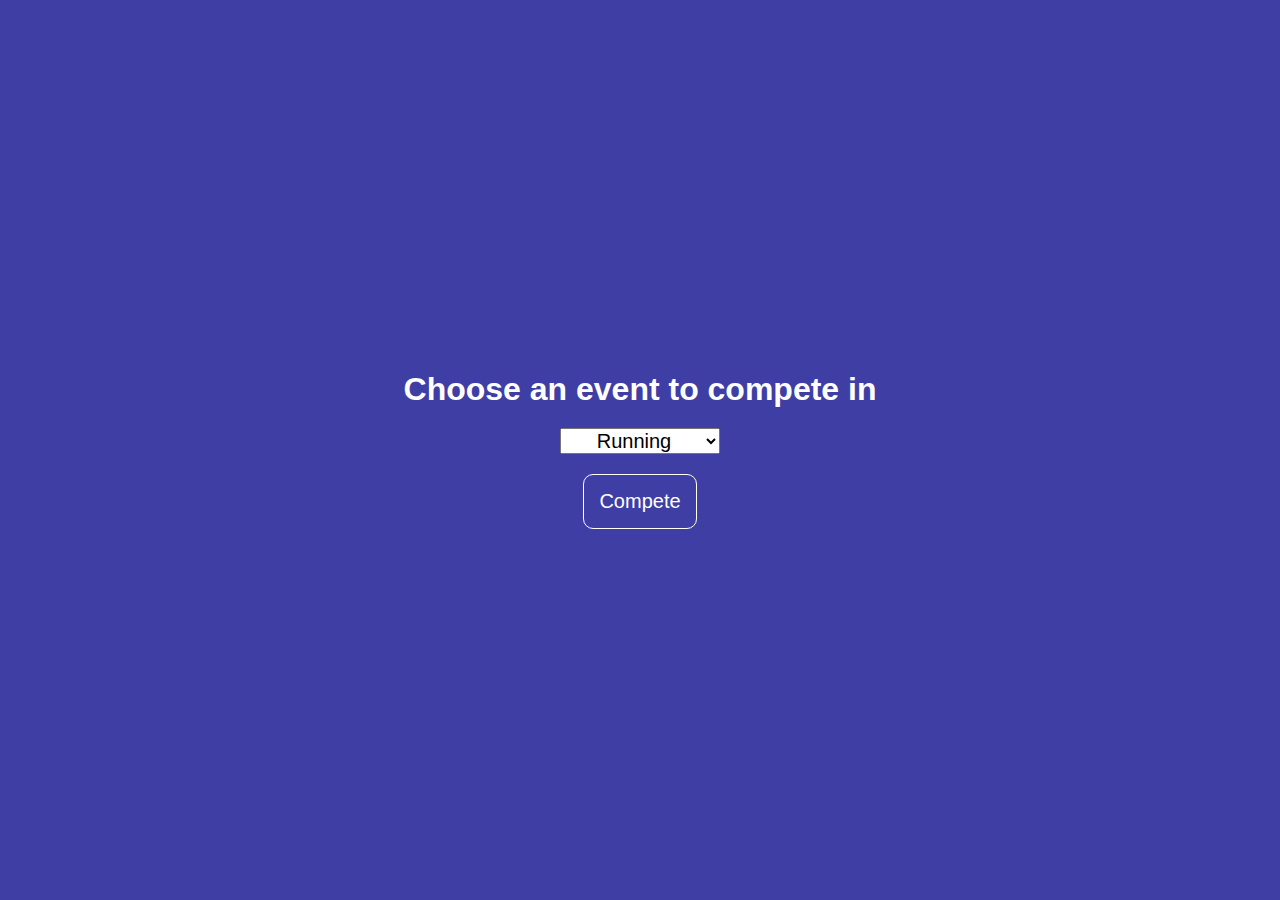
==== events_indiviuals/index.html @ 851eb03e "first" ====
<!DOCTYPE html>
<html lang="en">
<head>
    <meta charset="UTF-8">
    <meta name="viewport" content="width=device-width, initial-scale=1.0">
    <link rel="stylesheet" href="style.css">
    <title>events</title>
</head>
<body>
    <h1>Choose an event to compete in</h1>
    <form id="indiviuals_events">
        <select name="events_individual" id="indiviual_events">
            <option value="running">Running</option>
            <option value="chess">Chess</option>
            <option value="iq-test">IQ-test</option>
            <option value="sudoku">Sudoku</option>
            <option value="mma">MMA</option>
            <button type="submit">Submit</button>
        </select>
        <button type="submit">Compete</button>
    </form>
    <script src="script.js"></script>
</body>
</html>
---- events_indiviuals/style.css ----
*{
    margin: 0;
    padding: 0;
    box-sizing: border-box;
    font-family: Arial, Helvetica, sans-serif;
}

body{
    display: flex;
    align-items: center;
    justify-content: center;
    flex-direction: column;
    gap: 20px;
    background-color: rgb(62, 62, 164);
    color: #fff;
    min-height: 100vh;
}
form{
    display: flex;
    align-items: center;
    justify-content: center;
    flex-direction: column;
    gap: 20px;   
}
form select{
    text-align: center;
    width: 10rem;
    font-size: 20px;
    font-family:Arial, Helvetica, sans-serif;
}
form button{
    padding: 15px;
    font-size: 20px;
    background-color: transparent;
    color:#fff;
    border: 1px solid #fff;
    border-radius:10px;
    cursor: pointer;
}
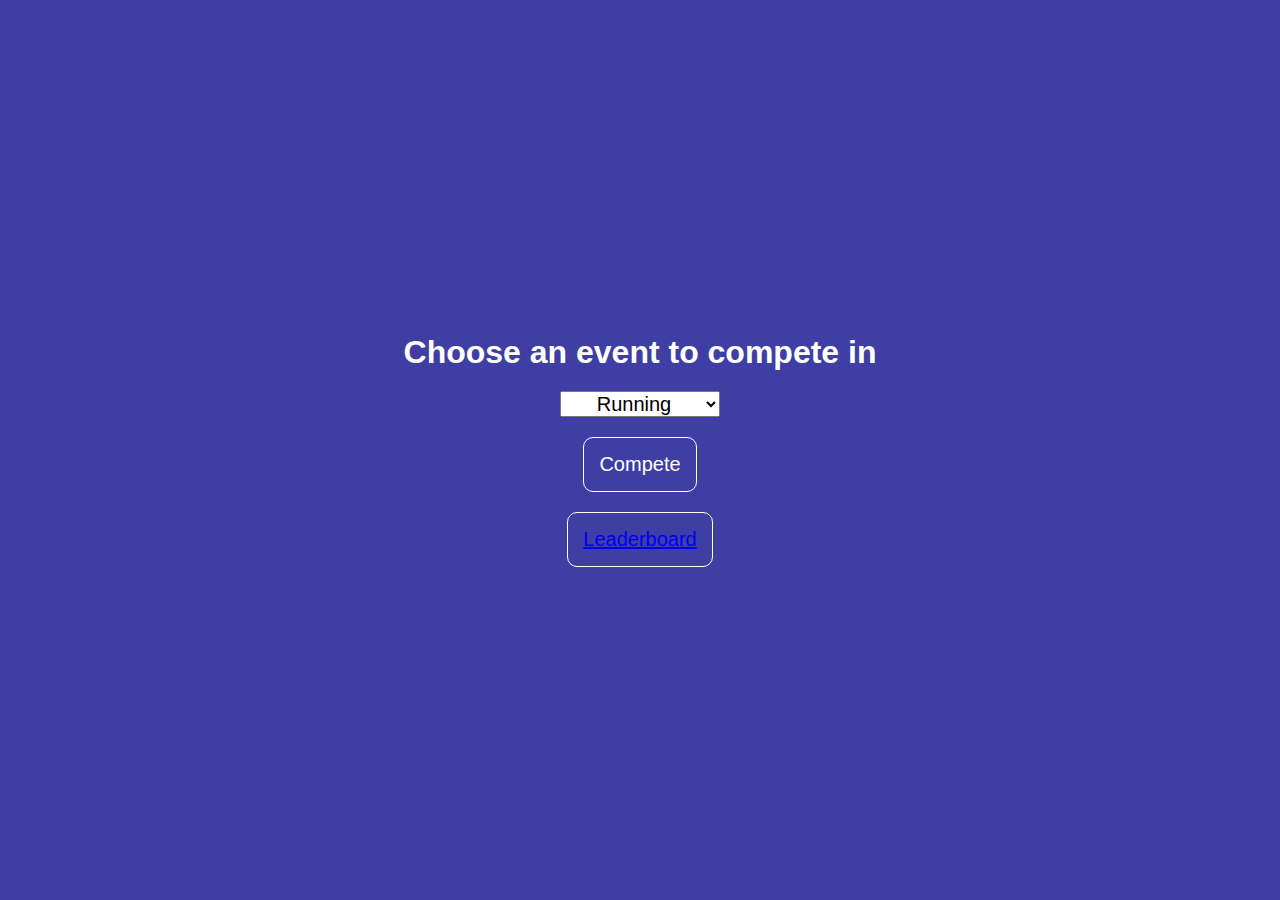
==== commit 9849d131: "sec" ====
--- a/events_indiviuals/index.html
+++ b/events_indiviuals/index.html
@@ -19,6 +19,7 @@
         </select>
         <button type="submit">Compete</button>
     </form>
+    <button><a href="../leaderboard/index.html">Leaderboard</a></button>
     <script src="script.js"></script>
 </body>
 </html>--- a/events_indiviuals/style.css
+++ b/events_indiviuals/style.css
@@ -28,7 +28,7 @@
     font-size: 20px;
     font-family:Arial, Helvetica, sans-serif;
 }
-form button{
+button{
     padding: 15px;
     font-size: 20px;
     background-color: transparent;
